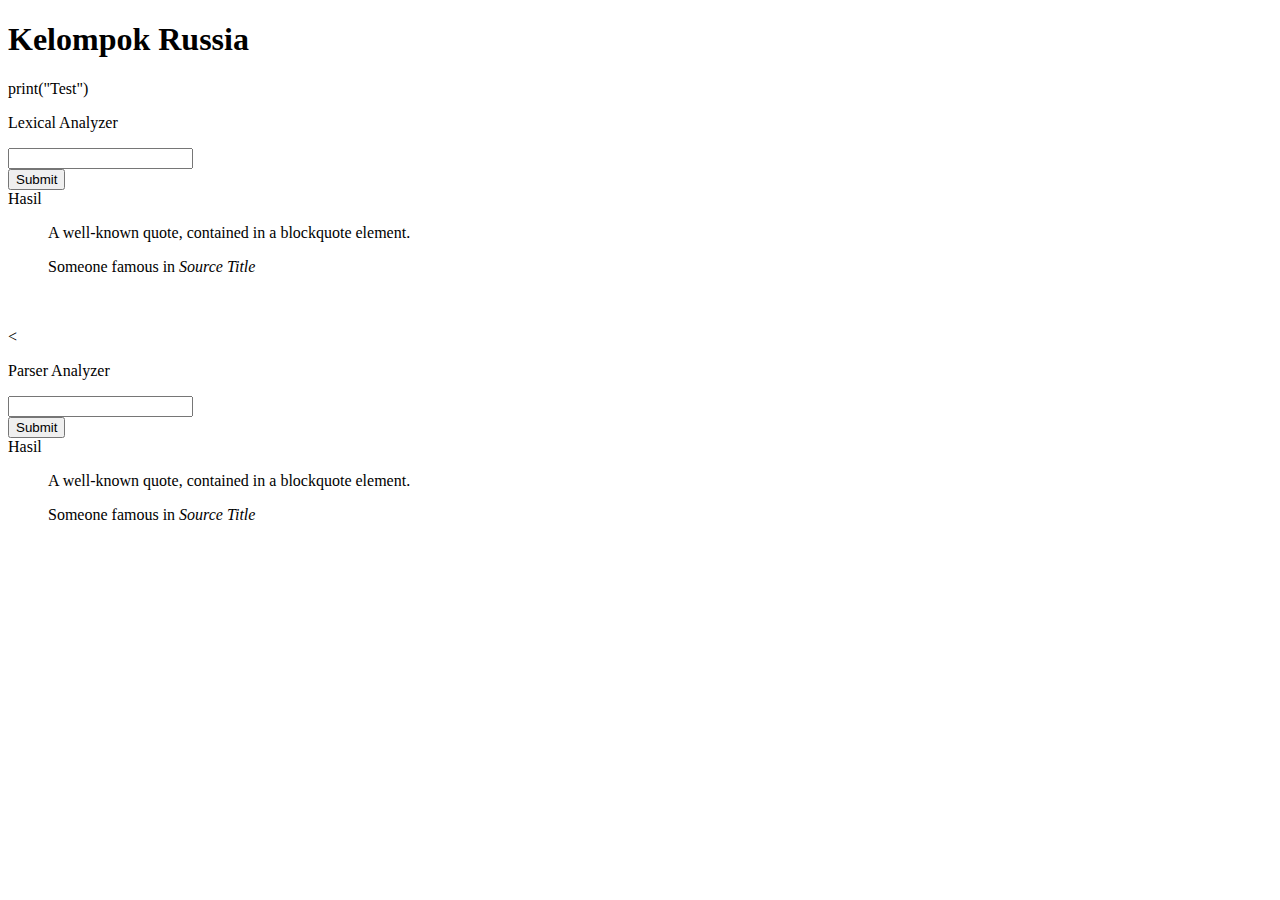
==== index.html @ b944056e "Add files via upload" ====
<!DOCTYPE html>
<html>
    <head>
        <meta charset="utf-8">
        <title>TBA</title>
        <meta name="viewport" content="width=device-width, initial-scale =1.0">
        <link rel="stylesheet" href="style.css">
        
         <!--Bootstarap CSS -->
        <link href="https://cdn.jsdelivr.net/npm/bootstrap@5.0.2/dist/css/bootstrap.min.css" rel="stylesheet" 
         integrity="sha384-EVSTQN3/azprG1Anm3QDgpJLIm9Nao0Yz1ztcQTwFspd3yD65VohhpuuCOmLASjC" crossorigin="anonymous">
  

         <link rel="stylesheet" href="https://cdn.jsdelivr.net/npm/bootstrap-icons@1.8.1/font/bootstrap-icons.css">
    </head>
    <body>
        <header>
            <div class="Jumbotron">
                <h1>Kelompok Russia</h1>
                <py-script>print("Test")</py-script>
            </div>
        </header>
        <main>
            <form>
                <div class="mb-3">
                  <p>Lexical Analyzer</p>
                  <input type="text" class="form-control" id="exampleInputEmail1" aria-describedby="emailHelp">
                </div>
                <button type="submit" class="btn btn-primary">Submit</button>
                <div class="card">
                    <div class="card-header">
                      Hasil
                    </div>
                    <div class="card-body">
                      <blockquote class="blockquote mb-0">
                        <p>A well-known quote, contained in a blockquote element.</p>
                        <footer class="blockquote-footer">Someone famous in <cite title="Source Title">Source Title</cite></footer>
                      </blockquote>
                    </div>
                </div>
                <br>
                <br>
                <div class="mb-3">
                  <<p>Parser Analyzer</p>
                  <input type="text" class="form-control" id="exampleInputPassword1">
                </div>
                <button type="submit" class="btn btn-primary">Submit</button>
            </form>
            <div class="card">
                <div class="card-header">
                  Hasil
                </div>
                <div class="card-body">
                  <blockquote class="blockquote mb-0">
                    <p>A well-known quote, contained in a blockquote element.</p>
                    <footer class="blockquote-footer">Someone famous in <cite title="Source Title">Source Title</cite></footer>
                  </blockquote>
                </div>
            </div>
        </main>
        <script src="index.js">
        </script>
    </body>
</html>
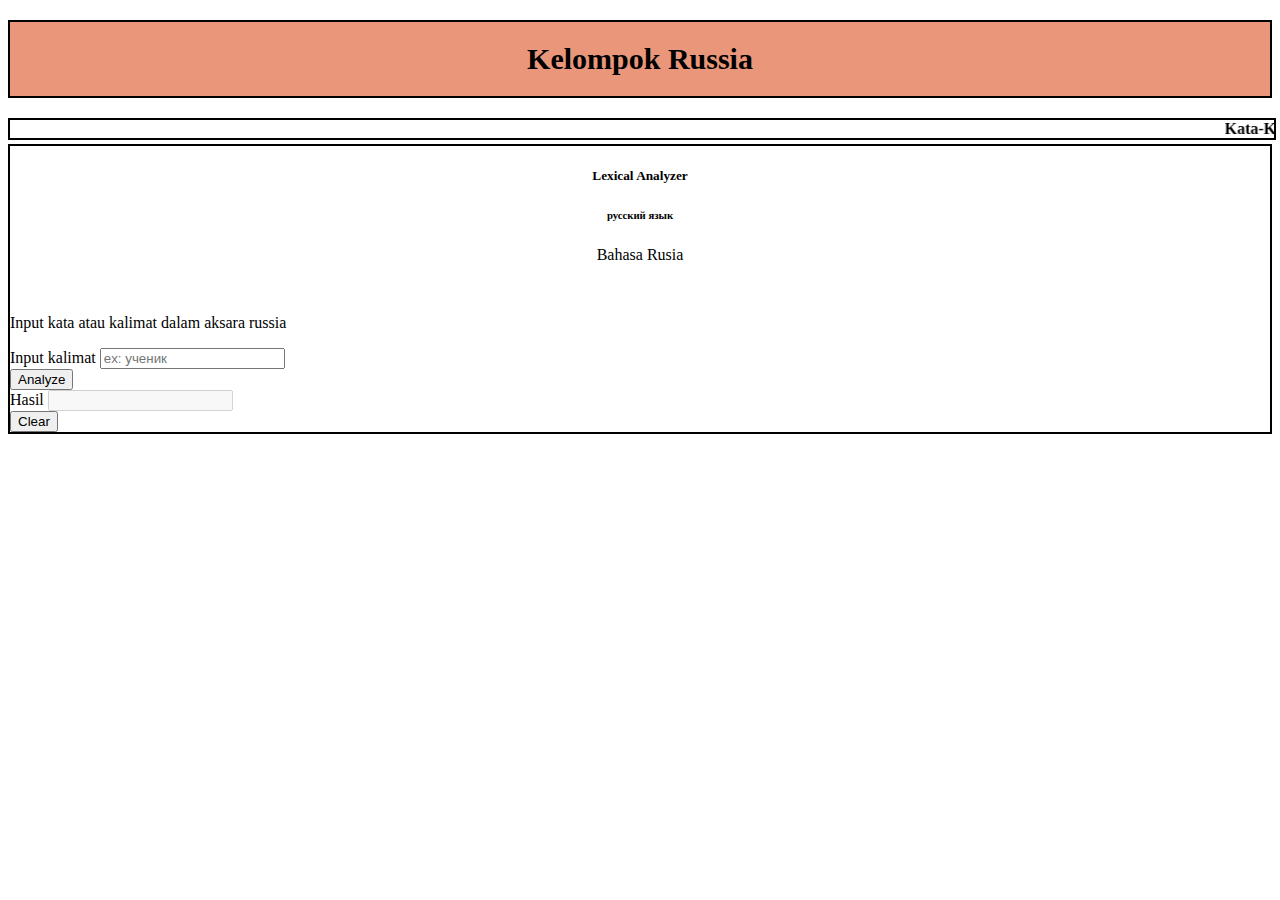
==== commit a598919f: "Add files via upload" ====
--- a/index.html
+++ b/index.html
@@ -1,64 +1,57 @@
-<!DOCTYPE html>
-<html>
-    <head>
-        <meta charset="utf-8">
-        <title>TBA</title>
-        <meta name="viewport" content="width=device-width, initial-scale =1.0">
-        <link rel="stylesheet" href="style.css">
-        
-         <!--Bootstarap CSS -->
-        <link href="https://cdn.jsdelivr.net/npm/bootstrap@5.0.2/dist/css/bootstrap.min.css" rel="stylesheet" 
-         integrity="sha384-EVSTQN3/azprG1Anm3QDgpJLIm9Nao0Yz1ztcQTwFspd3yD65VohhpuuCOmLASjC" crossorigin="anonymous">
-  
-
-         <link rel="stylesheet" href="https://cdn.jsdelivr.net/npm/bootstrap-icons@1.8.1/font/bootstrap-icons.css">
-    </head>
-    <body>
-        <header>
-            <div class="Jumbotron">
-                <h1>Kelompok Russia</h1>
-                <py-script>print("Test")</py-script>
-            </div>
-        </header>
-        <main>
-            <form>
-                <div class="mb-3">
-                  <p>Lexical Analyzer</p>
-                  <input type="text" class="form-control" id="exampleInputEmail1" aria-describedby="emailHelp">
-                </div>
-                <button type="submit" class="btn btn-primary">Submit</button>
-                <div class="card">
-                    <div class="card-header">
-                      Hasil
-                    </div>
-                    <div class="card-body">
-                      <blockquote class="blockquote mb-0">
-                        <p>A well-known quote, contained in a blockquote element.</p>
-                        <footer class="blockquote-footer">Someone famous in <cite title="Source Title">Source Title</cite></footer>
-                      </blockquote>
-                    </div>
-                </div>
-                <br>
-                <br>
-                <div class="mb-3">
-                  <<p>Parser Analyzer</p>
-                  <input type="text" class="form-control" id="exampleInputPassword1">
-                </div>
-                <button type="submit" class="btn btn-primary">Submit</button>
-            </form>
-            <div class="card">
-                <div class="card-header">
-                  Hasil
-                </div>
-                <div class="card-body">
-                  <blockquote class="blockquote mb-0">
-                    <p>A well-known quote, contained in a blockquote element.</p>
-                    <footer class="blockquote-footer">Someone famous in <cite title="Source Title">Source Title</cite></footer>
-                  </blockquote>
-                </div>
-            </div>
-        </main>
-        <script src="index.js">
-        </script>
-    </body>
+<!DOCTYPE html>
+<html lang="en">
+<head>
+    <meta charset="UTF-8">
+    <meta http-equiv="X-UA-Compatible" content="IE=edge">
+    <meta name="viewport" content="width=device-width, initial-scale=1.0">
+    <!-- CSS only -->
+    <link rel="stylesheet" href="style.css">
+    <link href="https://cdn.jsdelivr.net/npm/bootstrap@5.2.0-beta1/dist/css/bootstrap.min.css" rel="stylesheet" 
+    integrity="sha384-0evHe/X+R7YkIZDRvuzKMRqM+OrBnVFBL6DOitfPri4tjfHxaWutUpFmBp4vmVor" crossorigin="anonymous">
+    <title>Lexical Analyzer</title>
+</head>
+<header>
+  <div class="Jumbotron">
+    <h1>Kelompok Russia</h1>
+</div>
+</header>
+<marquee style="width: 100%;" scrolldelay="-20">
+  Kata-Kata inputan Subjek yang dapat diterima : "мать (ibu)" ,"отец (ayah)", "им (mereka)" , "ты(kamu)", "вы(kalian)" Kata-Kata inputan Verb yang dapat diterima : "готовит (Memasak)", "уяить (menmusnahkan)", "тянуть (menarik)","рисовать (menggambar)", "читать ( membaca)" Kata-Kata inputan objek yang dapat diterima : "книга (buku)", "комар (nyamuk)", "pом (rum)", "ученик (murid)"
+</marquee>
+<body class="container mt-5">
+
+    <div class="card">
+        <div class="card-body">
+            <form id="form">
+                <h5 class="card-title" style="text-align: center;">Lexical Analyzer</h5>
+                <h6 class="card-subtitle text-muted" style="text-align: center;" >русский язык</h6>
+                <p style="text-align: center;">Bahasa Rusia</p>
+                <br>
+                <p class="card-text">Input kata atau kalimat dalam aksara russia</p>
+                <div class="mb-3">
+                    <label for="input_kalimat" class="form-label">Input kalimat</label>
+                    <input type="text" class="form-control" id="input_kalimat" required placeholder="ex: ученик">
+                </div>
+                <button type="submit" id="btn-analyze" class="btn btn-primary">
+                    Analyze
+                    <div class="spinner-border text-light spinner-border-sm ms-2" id="loading" style="display: none" role="status">
+                        <span class="visually-hidden">Loading...</span>
+                    </div>
+                </button>
+                <div class="mb-3 mt-3">
+                    <label for="result" class="form-label">Hasil</label>
+                    <input type="text" class="form-control" disabled id="result">
+                </div>
+                <button type="button" id="btn-clear" class="btn btn-danger">
+                    Clear
+                </button>
+            </form>
+        </div>
+    </div>
+
+    <!-- JavaScript Bundle with Popper -->
+    <script src="https://cdn.jsdelivr.net/npm/bootstrap@5.2.0-beta1/dist/js/bootstrap.bundle.min.js" 
+    integrity="sha384-pprn3073KE6tl6bjs2QrFaJGz5/SUsLqktiwsUTF55Jfv3qYSDhgCecCxMW52nD2" crossorigin="anonymous"></script>
+    <script type="text/javascript" src="./index.js"></script>
+</body>
 </html>--- a/style.css
+++ b/style.css
@@ -0,0 +1,23 @@
+.container mt-5 {
+    overflow-x: hidden;
+    background: burlywood;  
+}
+
+.Jumbotron h1 {
+    text-align: center;
+    padding: 20px;
+    font-size: 30px;
+    background-color:darksalmon;
+    font-family: 'Assistant';
+    font-weight: bold;
+    border: 2px solid black;
+}
+
+marquee {
+    font-weight: bold;
+    border: 2px solid black;
+}
+
+.card-body {
+    border: 2px solid black;
+}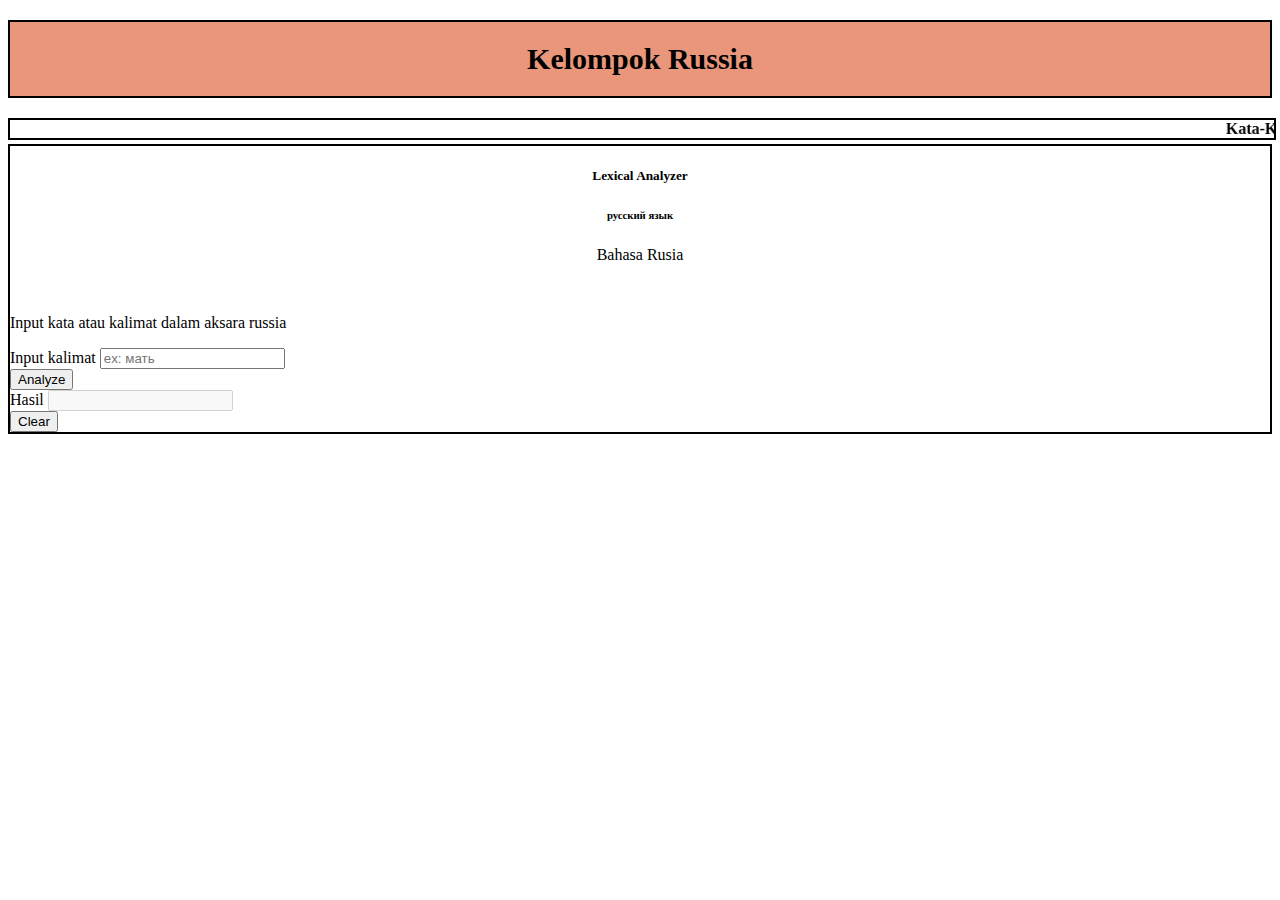
==== commit ad812937: "Update index.html" ====
--- a/index.html
+++ b/index.html
@@ -30,7 +30,7 @@
                 <p class="card-text">Input kata atau kalimat dalam aksara russia</p>
                 <div class="mb-3">
                     <label for="input_kalimat" class="form-label">Input kalimat</label>
-                    <input type="text" class="form-control" id="input_kalimat" required placeholder="ex: ученик">
+                    <input type="text" class="form-control" id="input_kalimat" required placeholder="ex: мать">
                 </div>
                 <button type="submit" id="btn-analyze" class="btn btn-primary">
                     Analyze
@@ -53,5 +53,6 @@
     <script src="https://cdn.jsdelivr.net/npm/bootstrap@5.2.0-beta1/dist/js/bootstrap.bundle.min.js" 
     integrity="sha384-pprn3073KE6tl6bjs2QrFaJGz5/SUsLqktiwsUTF55Jfv3qYSDhgCecCxMW52nD2" crossorigin="anonymous"></script>
     <script type="text/javascript" src="./index.js"></script>
+    <script type="text/javascript" src="./parser.js"></script>
 </body>
 </html>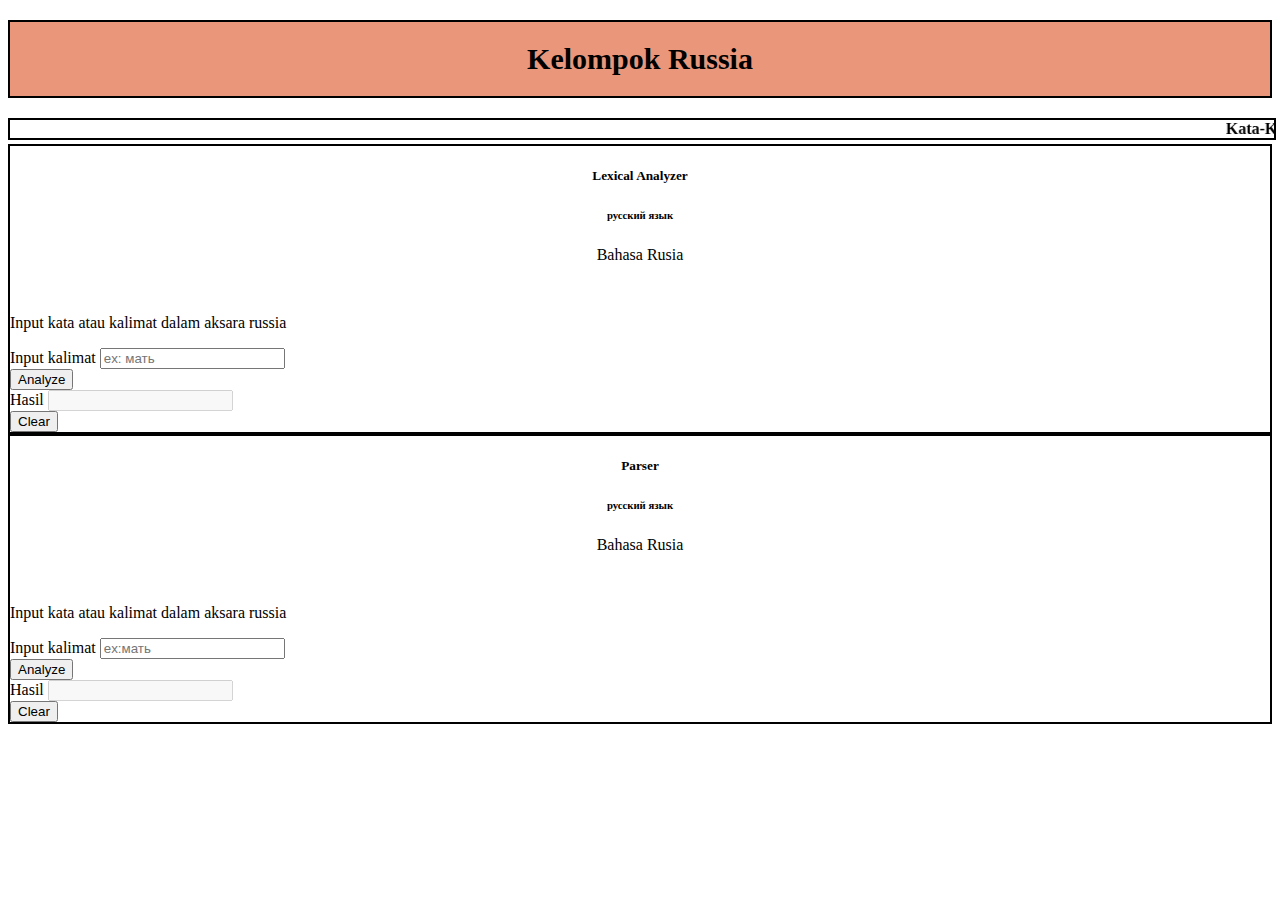
==== commit 4ad97e44: "Update index.html" ====
--- a/index.html
+++ b/index.html
@@ -48,6 +48,34 @@
             </form>
         </div>
     </div>
+    <div class="card mt-5 mb-5">
+        <div class="card-body">
+            <form id="form-parser">
+                <h5 class="card-title" style="text-align: center;">Parser</h5>
+                <h6 class="card-subtitle text-muted" style="text-align: center;" >русский язык</h6>
+                <p style="text-align: center;">Bahasa Rusia</p>
+                <br>
+                <p class="card-text">Input kata atau kalimat dalam aksara russia</p>
+                <div class="mb-3">
+                    <label for="input_kalimat" class="form-label">Input kalimat</label>
+                    <input type="text" class="form-control" id="input_kalimat_parser" required placeholder="ex:мать ">
+                </div>
+                <button type="submit" id="btn-analyze-parser" class="btn btn-primary">
+                    Analyze
+                    <div class="spinner-border text-light spinner-border-sm ms-2" id="loading-parser" style="display: none" role="status">
+                        <span class="visually-hidden">Loading...</span>
+                    </div>
+                </button>
+                <div class="mb-3 mt-3">
+                    <label for="result" class="form-label">Hasil</label>
+                    <input type="text" class="form-control" disabled id="result-parser">
+                </div>
+                <button type="button" id="btn-clear-parser" class="btn btn-danger">
+                    Clear
+                </button>
+            </form>
+        </div>
+    </div>
 
     <!-- JavaScript Bundle with Popper -->
     <script src="https://cdn.jsdelivr.net/npm/bootstrap@5.2.0-beta1/dist/js/bootstrap.bundle.min.js" 
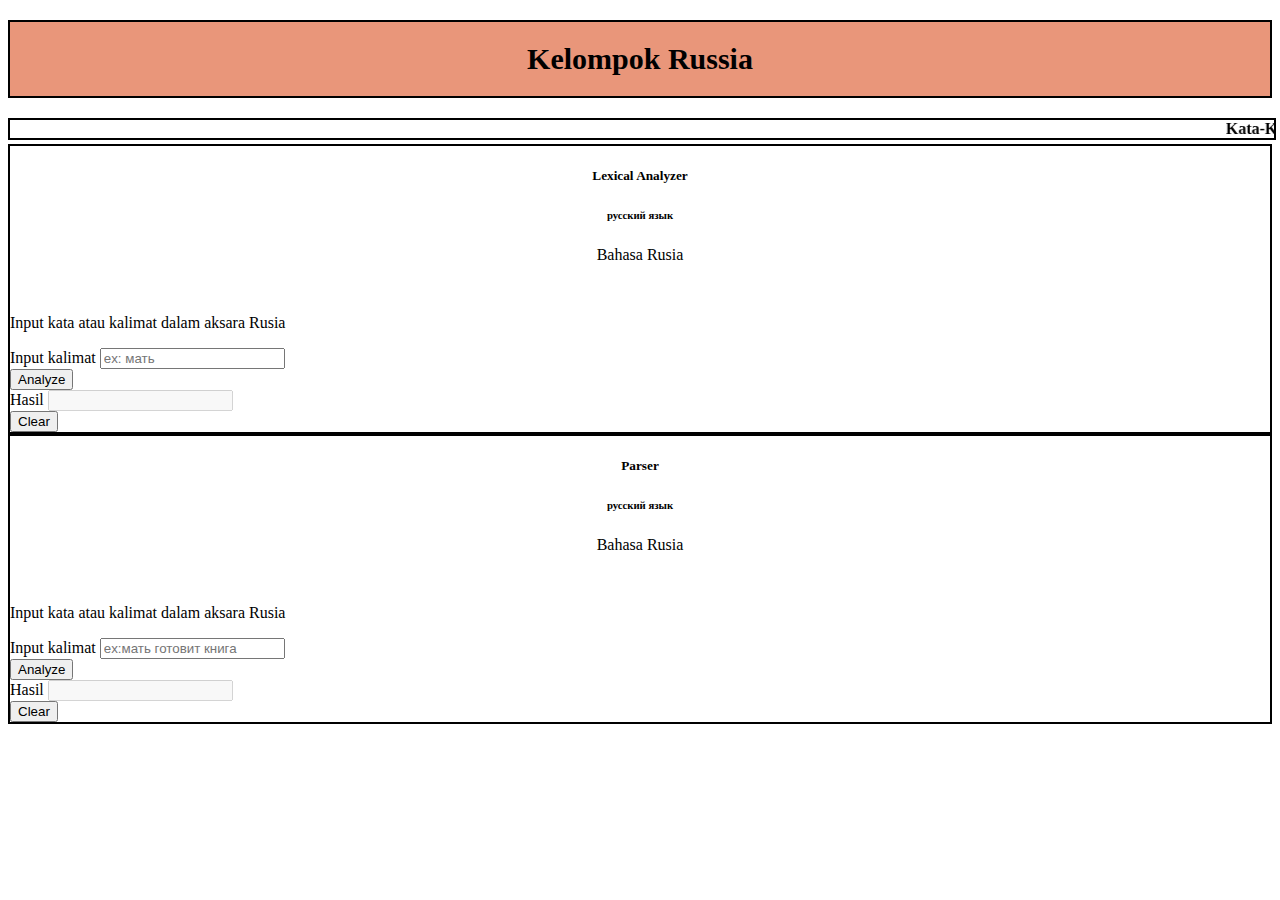
==== commit d0f49bab: "Update index.html" ====
--- a/index.html
+++ b/index.html
@@ -27,7 +27,7 @@
                 <h6 class="card-subtitle text-muted" style="text-align: center;" >русский язык</h6>
                 <p style="text-align: center;">Bahasa Rusia</p>
                 <br>
-                <p class="card-text">Input kata atau kalimat dalam aksara russia</p>
+                <p class="card-text">Input kata atau kalimat dalam aksara Rusia</p>
                 <div class="mb-3">
                     <label for="input_kalimat" class="form-label">Input kalimat</label>
                     <input type="text" class="form-control" id="input_kalimat" required placeholder="ex: мать">
@@ -55,10 +55,10 @@
                 <h6 class="card-subtitle text-muted" style="text-align: center;" >русский язык</h6>
                 <p style="text-align: center;">Bahasa Rusia</p>
                 <br>
-                <p class="card-text">Input kata atau kalimat dalam aksara russia</p>
+                <p class="card-text">Input kata atau kalimat dalam aksara Rusia</p>
                 <div class="mb-3">
                     <label for="input_kalimat" class="form-label">Input kalimat</label>
-                    <input type="text" class="form-control" id="input_kalimat_parser" required placeholder="ex:мать ">
+                    <input type="text" class="form-control" id="input_kalimat_parser" required placeholder="ex:мать готовит книга">
                 </div>
                 <button type="submit" id="btn-analyze-parser" class="btn btn-primary">
                     Analyze
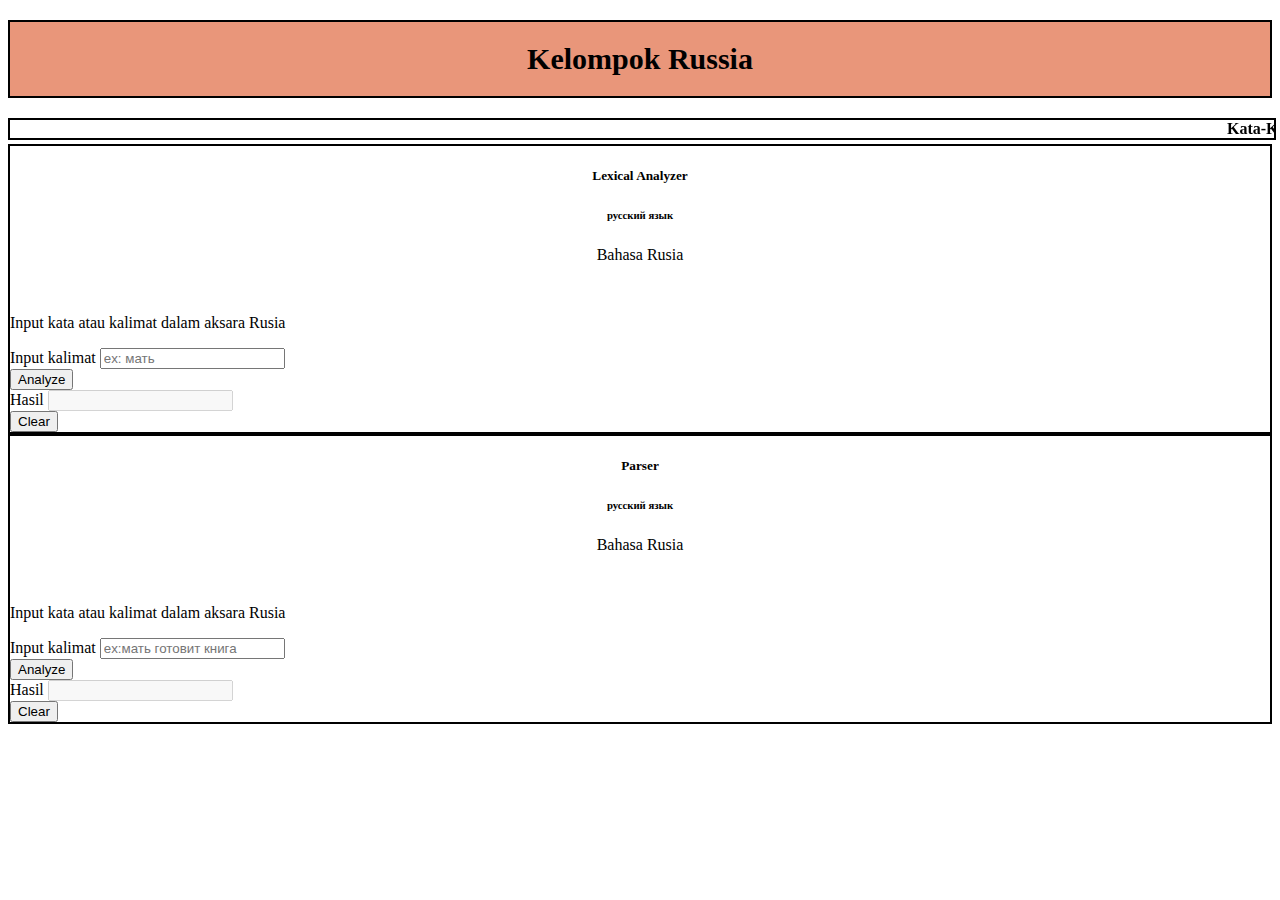
==== commit 7906df8f: "Update index.html" ====
--- a/index.html
+++ b/index.html
@@ -16,7 +16,7 @@
 </div>
 </header>
 <marquee style="width: 100%;" scrolldelay="-20">
-  Kata-Kata inputan Subjek yang dapat diterima : "мать (ibu)" ,"отец (ayah)", "им (mereka)" , "ты(kamu)", "вы(kalian)" Kata-Kata inputan Verb yang dapat diterima : "готовит (Memasak)", "уяить (menmusnahkan)", "тянуть (menarik)","рисовать (menggambar)", "читать ( membaca)" Kata-Kata inputan objek yang dapat diterima : "книга (buku)", "комар (nyamuk)", "pом (rum)", "ученик (murid)"
+  Kata-Kata inputan Subjek yang dapat diterima : "мать (ibu)" ,"отец (ayah)", "им (mereka)" , "ты(kamu)", "вы(kalian)" Kata-Kata inputan Verb yang dapat diterima : "готовит (Memasak)", "уяить (memusnahkan)", "тянуть (menarik)","рисовать (menggambar)", "читать ( membaca)" Kata-Kata inputan objek yang dapat diterima : "книга (buku)", "комар (nyamuk)", "pом (rum)", "ученик (murid)"
 </marquee>
 <body class="container mt-5">
 
